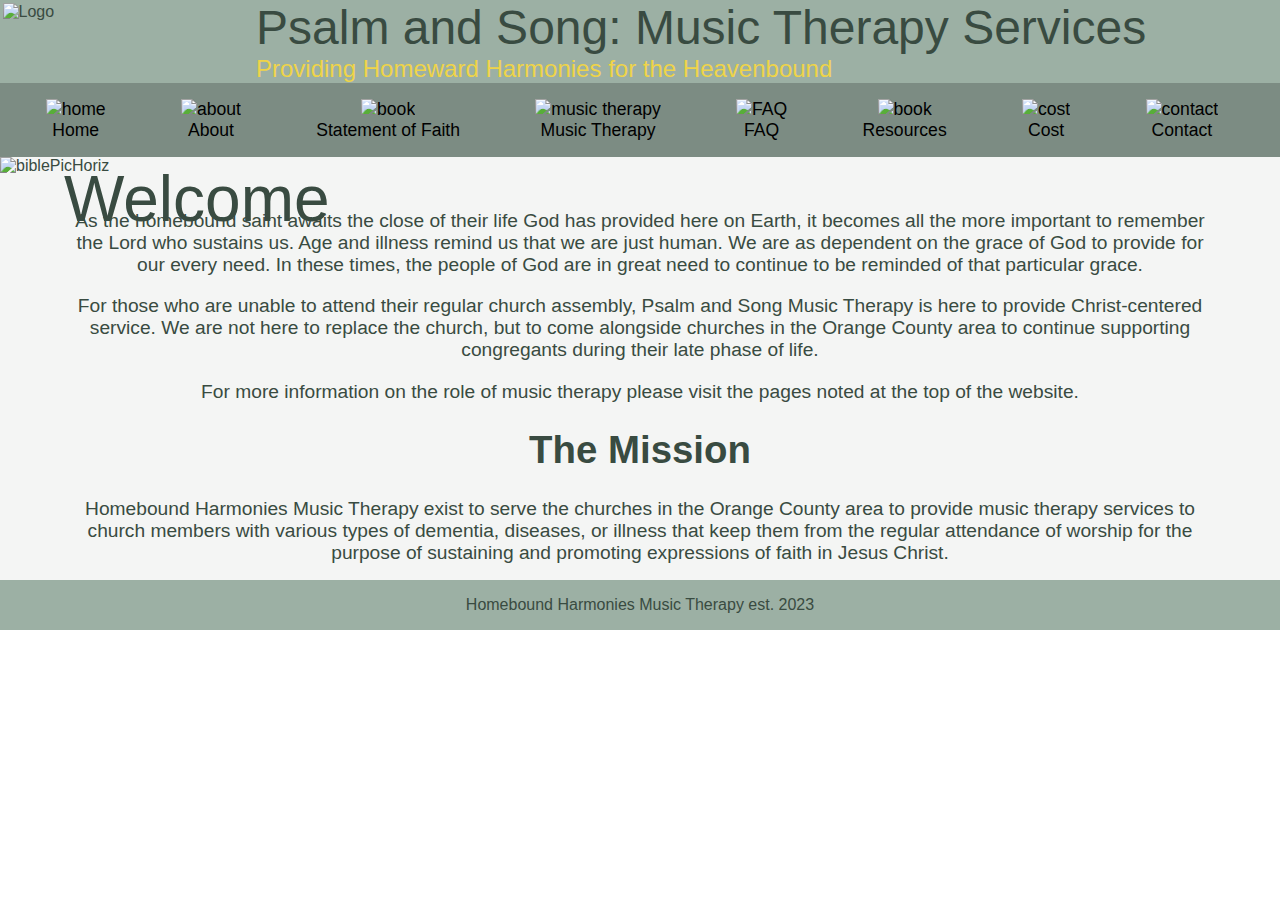
==== index.html @ 2b9ebd24 "Implement CSS styling for header, grid,add Home content" ====
<!DOCTYPE html>
<html lang="en">
  <head>
    <meta charset="UTF-8" />
    <meta http-equiv="X-UA-Compatible" content="IE=edge" />
    <meta name="viewport" content="width=device-width, initial-scale=1.0" />
    <title>Psalm and Song: Music Therapy Services</title>
    <link rel="stylesheet" href="style/style.css"/>
    <meta name="viewport" content="width=device-width, initial-scale=1" />
  </head>

  <body>
    <div class="header">
      <div class="logo">
        <div class="logoImage">
          <img src="images/Logo1Gold.svg" alt="Logo" height="150em" />
        </div>
        <div class="logoTextContent">
          <div class="logoName">Psalm and Song: Music Therapy Services</div>
          <div id="slogan">Providing Homeward Harmonies for the Heavenbound </div>
        </div>

      </div>
      <ul class="banner">
        <li class="headerButton">
          <a href="index.html"
            ><img
              class="headerImg"
              src="images/home.svg"
              alt="home"
            /><br />Home</a
          >
        </li>
        <li class="headerButton">
          <a href="html/about.html"
            ><img
              class="headerImg"
              src="images/about.svg"
              alt="about"
            /><br />About</a
          >
        </li>
        <li class="headerButton">
          <a href="html/statementOfFaith.html"
            ><img
              class="headerImg"
              src="images/book-open.svg"
              alt="book"
            /><br />Statement of Faith</a
          >
        </li>
        <li class="headerButton">
          <a href="html/musicTherapy.html"
            ><img
              class="headerImg"
              src="images/music.svg"
              alt="music therapy"
            /><br />Music Therapy</a
          >
        </li>
        <li class="headerButton">
          <a href="html/FAQ.html"
            ><img
              class="headerImg"
              src="images/question.svg"
              alt="FAQ"
            /><br />FAQ</a
          >
        </li>
        <li class="headerButton">
          <a href="html/resources.html"
            ><img
              class="headerImg"
              src="images/book.svg"
              alt="book"
            /><br />Resources</a
          >
        </li>
        <li class="headerButton">
          <a href="html/cost.html"
            ><img
              class="headerImg"
              src="images/clipboard.svg"
              alt="cost"
            /><br />Cost</a
          >
        </li>
        <li class="headerButton">
          <a href="html/contact.html"
            ><img
              class="headerImg"
              src="images/inbox.svg"
              alt="contact"
            /><br />Contact</a
          >
        </li>
      </ul>
    </div>
    <div class="body">
      <div id="picContain">
        <div id="welcomeBox">
          <div class="welcomeText">Welcome</div>
        </div>
        <img id="coverPic" src="/images/biblePic2.jpg" alt="biblePicHoriz" />
      </div>

      <div class="content">
        <div id="purposeStatement">
          <p>As the homebound saint awaits the close of their life God has provided here on Earth, it becomes all the more important to remember the Lord who sustains us. Age and illness remind us that we are just human. We are as dependent on the grace of God to provide for our every need. In these times, the people of God are in great need to continue to be reminded of that particular grace.</p>
          <p>For those who are unable to attend their regular church assembly, Psalm and Song Music Therapy is here to provide Christ-centered service. We are not here to replace the church, but to come alongside churches in the Orange County area to continue supporting congregants during their late phase of life.</p>

        <p>For more information on the role of music therapy please visit the pages noted at the top of the website.</p>
        </div>
        <div id="missionStatement">
          <h1>The Mission</h1>
          Homebound Harmonies Music Therapy exist to serve the churches in the
          Orange County area to provide music therapy services to church members
          with various types of dementia, diseases, or illness that keep them from
          the regular attendance of worship for the purpose of sustaining and
          promoting expressions of faith in Jesus Christ.
        </div>
        
      </div>
    </div>
    <div class="footer">Homebound Harmonies Music Therapy est. 2023</div>
  </body>
</html>

<!-- test.... -->
---- style/style.css ----
body {
  font-family: -apple-system, BlinkMacSystemFont, Lato, Roboto, Helvetica Neue,
    Arial, sans-serif;
  color: #394b41;
  display: grid;
  grid-template-areas:
    "header"
    "body"
    "footer";
  grid-template-rows: auto 1fr auto;
  margin: 0;
}

#picContain{
  position: relative;
}

#coverPic{
  max-width: 100vw;
}


/* HEADER CONTENT */

.logoImage{
  padding: 1%;
}

.logoTextContent{
  align-self: center;
  grid-template-areas: logoTextContent;
}
.logoName{
  font-size: 3em;
  /* color: #eed349 */
}

#slogan{
  font-size: 1.5em;
  color: #efd448; 
  font-weight: lighter;

}

.header {
  grid-area: header;
  background-color: #9cb0a4;
  display: grid;
  grid-template-areas: 
  "logo logoTextContent"  
  "banner banner";
}

.logo {
  display: grid;
  grid-template-columns: 20vw 80vw;
  grid-area: logo;
}

/* NAVBAR CONTENT */
.banner{
  margin: 0;
  display: flex;
  flex-direction: row;
  justify-content: space-around;
  list-style-type: none;
  background-color: rgba(0, 0, 0, 0.2);
  /* background-color: #B0A49C; */
  align-items: center;
  overflow: auto;
  white-space: nowrap;
  padding: 1em;
  grid-area: banner;
}


.headerButton{
  max-width: 100%;
  text-align: center;
  border-right: 1rem solid rgb(156, 176, 164, 0);
  font-size: 1.1em;
}

.headerButton > a:link {
  color: #000000;;
  text-decoration: none;
}

.headerButton > a:visited {
  color: #000000;;
  text-decoration: none;
}

.headerButton:hover {
  text-decoration: underline;
}
/* 
a:active {
  text-decoration: underline;
} */

/* BODY CONTENT */

.body {
  grid-area: body;
  background-color: #f4f5f4;
  min-height: 100%;
}
.content{
  font-size: 1.2em;
  padding: 1rem 4rem 1rem 4rem;

}

.footer {
  grid-area: footer;
  background: #9cb0a4;
}



/* SUBPAGE CONTENT */

#purposeStatement, #missionStatement{
  text-align: center;
}

.SoF{
  text-align: center;
}

#welcomeBox{
  font-size: 5vw;
  position: absolute;
  top: 30%;
  left: 5%;
}

#missionStatement{
  text-align: center;
}

/* FOOTER CONTENT */

.footer{
  text-align: center;
  align-self: center;
  padding: 1rem;
}
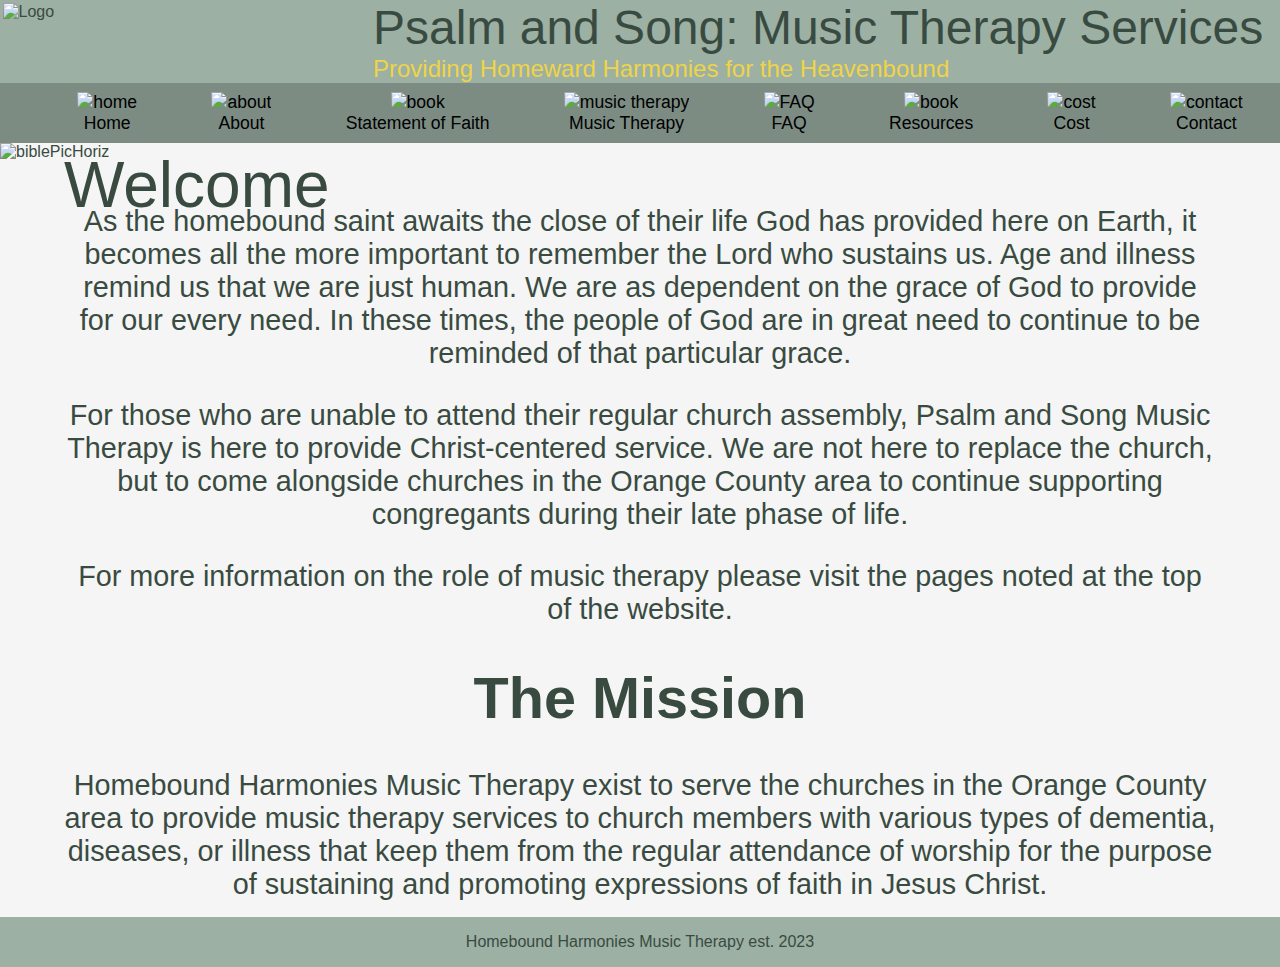
==== commit 89bafd65: "implement new mobile accessibility to all pages" ====
--- a/index.html
+++ b/index.html
@@ -5,97 +5,226 @@
     <meta http-equiv="X-UA-Compatible" content="IE=edge" />
     <meta name="viewport" content="width=device-width, initial-scale=1.0" />
     <title>Psalm and Song: Music Therapy Services</title>
-    <link rel="stylesheet" href="style/style.css"/>
+    <link rel="stylesheet" href="style/style.css" />
     <meta name="viewport" content="width=device-width, initial-scale=1" />
   </head>
 
   <body>
-    <div class="header">
-      <div class="logo">
-        <div class="logoImage">
-          <img src="images/Logo1Gold.svg" alt="Logo" height="150em" />
-        </div>
-        <div class="logoTextContent">
-          <div class="logoName">Psalm and Song: Music Therapy Services</div>
-          <div id="slogan">Providing Homeward Harmonies for the Heavenbound </div>
-        </div>
-
-      </div>
-      <ul class="banner">
-        <li class="headerButton">
-          <a href="index.html"
-            ><img
-              class="headerImg"
-              src="images/home.svg"
-              alt="home"
-            /><br />Home</a
-          >
-        </li>
-        <li class="headerButton">
-          <a href="html/about.html"
-            ><img
-              class="headerImg"
-              src="images/about.svg"
-              alt="about"
-            /><br />About</a
-          >
-        </li>
-        <li class="headerButton">
-          <a href="html/statementOfFaith.html"
-            ><img
-              class="headerImg"
-              src="images/book-open.svg"
-              alt="book"
-            /><br />Statement of Faith</a
-          >
-        </li>
-        <li class="headerButton">
-          <a href="html/musicTherapy.html"
-            ><img
-              class="headerImg"
-              src="images/music.svg"
-              alt="music therapy"
-            /><br />Music Therapy</a
-          >
-        </li>
-        <li class="headerButton">
-          <a href="html/FAQ.html"
-            ><img
-              class="headerImg"
-              src="images/question.svg"
-              alt="FAQ"
-            /><br />FAQ</a
-          >
-        </li>
-        <li class="headerButton">
-          <a href="html/resources.html"
-            ><img
-              class="headerImg"
-              src="images/book.svg"
-              alt="book"
-            /><br />Resources</a
-          >
-        </li>
-        <li class="headerButton">
-          <a href="html/cost.html"
-            ><img
-              class="headerImg"
-              src="images/clipboard.svg"
-              alt="cost"
-            /><br />Cost</a
-          >
-        </li>
-        <li class="headerButton">
-          <a href="html/contact.html"
-            ><img
-              class="headerImg"
-              src="images/inbox.svg"
-              alt="contact"
-            /><br />Contact</a
-          >
-        </li>
-      </ul>
+    <div id="web">
+      <div class="header">
+        <div class="logo">
+          <div class="logoImage">
+            <img src="/images/Logo1Gold.svg" alt="Logo" height="150em" />
+          </div>
+          <div class="logoTextContent">
+            <div class="logoName">Psalm and Song: Music Therapy Services</div>
+            <div id="slogan">
+              Providing Homeward Harmonies for the Heavenbound
+            </div>
+          </div>
+        </div>
+        <ul class="banner">
+          <li class="headerButton">
+            <a href="/index.html"
+              ><img
+                class="headerImg"
+                src="/images/home.svg"
+                alt="home"
+              /><br />Home</a
+            >
+          </li>
+          <li class="headerButton">
+            <a href="/html/about.html"
+              ><img
+                class="headerImg"
+                src="/images/about.svg"
+                alt="about"
+              /><br />About</a
+            >
+          </li>
+          <li class="headerButton">
+            <a href="/html/statementOfFaith.html"
+              ><img
+                class="headerImg"
+                src="/images/book-open.svg"
+                alt="book"
+              /><br />Statement of Faith</a
+            >
+          </li>
+          <li class="headerButton">
+            <a href="/html/musicTherapy.html"
+              ><img
+                class="headerImg"
+                src="/images/music.svg"
+                alt="music therapy"
+              /><br />Music Therapy</a
+            >
+          </li>
+          <li class="headerButton">
+            <a href="/html/FAQ.html"
+              ><img
+                class="headerImg"
+                src="/images/question.svg"
+                alt="FAQ"
+              /><br />FAQ</a
+            >
+          </li>
+          <li class="headerButton">
+            <a href="/html/resources.html"
+              ><img
+                class="headerImg"
+                src="/images/book.svg"
+                alt="book"
+              /><br />Resources</a
+            >
+          </li>
+          <li class="headerButton">
+            <a href="/html/cost.html"
+              ><img
+                class="headerImg"
+                src="/images/clipboard.svg"
+                alt="cost"
+              /><br />Cost</a
+            >
+          </li>
+          <li class="headerButton">
+            <a href="/html/contact.html"
+              ><img
+                class="headerImg"
+                src="/images/inbox.svg"
+                alt="contact"
+              /><br />Contact</a
+            >
+          </li>
+        </ul>
+      </div>
     </div>
+
+    <div id="mobile">
+      <div class="header">
+        <div class="logo">
+          <div class="logoImage">
+            <img src="/images/Logo1Gold.svg" alt="Logo" height="150em" />
+          </div>
+          <div class="logoTextContent">
+            <div class="logoName">Psalm and Song: Music Therapy Services</div>
+            <div id="slogan">
+              Providing Homeward Harmonies for the Heavenbound
+            </div>
+          </div>
+        </div>
+        <ul class="banner">
+          <li class="menuMain">
+            <a href="/index.html"
+              ><img
+                class="dropdownIcon"
+                src="/images/home.svg"
+                alt="home"
+              /><br />Home</a
+            >
+          </li>
+
+          <li class="menuMain">
+            <a href="" class="menuSub"
+              ><img
+                class="dropdownIcon"
+                src="/images/expand.svg"
+                alt="dropdownIcon"
+              /><br />About</a
+            >
+            <ul class="subContainer">
+              <li class="headerButton">
+                <a href="/html/about.html"
+                  ><img
+                    class="headerImg"
+                    src="/images/about.svg"
+                    alt="about"
+                  /><br />About Me</a
+                >
+              </li>
+              <li class="headerButton">
+                <a href="/html/statementOfFaith.html"
+                  ><img
+                    class="headerImg"
+                    src="/images/book-open.svg"
+                    alt="book"
+                  /><br />Statement of Faith</a
+                >
+              </li>
+            </ul>
+          </li>
+          <li class="menuMain">
+            <a href="" class="menuSub"
+              ><img
+                class="dropdownIcon"
+                src="/images/expand.svg"
+                alt="dropdownIcon"
+              /><br />Music Therapy</a
+            >
+            <ul class="subContainer">
+              <li class="headerButton">
+                <a href="/html/musicTherapy.html"
+                  ><img
+                    class="headerImg"
+                    src="/images/music.svg"
+                    alt="music therapy"
+                  /><br />About Music Therapy</a
+                >
+              </li>
+              <li class="headerButton">
+                <a href="/html/FAQ.html"
+                  ><img
+                    class="headerImg"
+                    src="/images/question.svg"
+                    alt="FAQ"
+                  /><br />FAQ</a
+                >
+              </li>
+              <li class="headerButton">
+                <a href="/html/resources.html"
+                  ><img
+                    class="headerImg"
+                    src="/images/book.svg"
+                    alt="book"
+                  /><br />Resources</a
+                >
+              </li>
+            </ul>
+          </li>
+          <li class="menuMain">
+            <a href="" class="menuSub"
+              ><img
+                class="dropdownIcon"
+                src="/images/expand.svg"
+                alt="dropdownIcon"
+              /><br />Services</a
+            >
+            <ul class="subContainer">
+              <li class="headerButton">
+                <a href="/html/cost.html"
+                  ><img
+                    class="headerImg"
+                    src="/images/clipboard.svg"
+                    alt="cost"
+                  /><br />Cost</a
+                >
+              </li>
+
+              <li class="headerButton">
+                <a href="/html/contact.html"
+                  ><img
+                    class="headerImg"
+                    src="/images/inbox.svg"
+                    alt="contact"
+                  /><br />Contact</a
+                >
+              </li>
+            </ul>
+          </li>
+        </ul>
+      </div>
+    </div>
+
     <div class="body">
       <div id="picContain">
         <div id="welcomeBox">
@@ -106,24 +235,39 @@
 
       <div class="content">
         <div id="purposeStatement">
-          <p>As the homebound saint awaits the close of their life God has provided here on Earth, it becomes all the more important to remember the Lord who sustains us. Age and illness remind us that we are just human. We are as dependent on the grace of God to provide for our every need. In these times, the people of God are in great need to continue to be reminded of that particular grace.</p>
-          <p>For those who are unable to attend their regular church assembly, Psalm and Song Music Therapy is here to provide Christ-centered service. We are not here to replace the church, but to come alongside churches in the Orange County area to continue supporting congregants during their late phase of life.</p>
-
-        <p>For more information on the role of music therapy please visit the pages noted at the top of the website.</p>
+          <p>
+            As the homebound saint awaits the close of their life God has
+            provided here on Earth, it becomes all the more important to
+            remember the Lord who sustains us. Age and illness remind us that we
+            are just human. We are as dependent on the grace of God to provide
+            for our every need. In these times, the people of God are in great
+            need to continue to be reminded of that particular grace.
+          </p>
+          <p>
+            For those who are unable to attend their regular church assembly,
+            Psalm and Song Music Therapy is here to provide Christ-centered
+            service. We are not here to replace the church, but to come
+            alongside churches in the Orange County area to continue supporting
+            congregants during their late phase of life.
+          </p>
+
+          <p>
+            For more information on the role of music therapy please visit the
+            pages noted at the top of the website.
+          </p>
         </div>
         <div id="missionStatement">
           <h1>The Mission</h1>
           Homebound Harmonies Music Therapy exist to serve the churches in the
           Orange County area to provide music therapy services to church members
-          with various types of dementia, diseases, or illness that keep them from
-          the regular attendance of worship for the purpose of sustaining and
-          promoting expressions of faith in Jesus Christ.
-        </div>
-        
+          with various types of dementia, diseases, or illness that keep them
+          from the regular attendance of worship for the purpose of sustaining
+          and promoting expressions of faith in Jesus Christ.
+        </div>
       </div>
     </div>
     <div class="footer">Homebound Harmonies Music Therapy est. 2023</div>
   </body>
 </html>
 
-<!-- test.... -->+<!-- test.... -->
--- a/style/style.css
+++ b/style/style.css
@@ -1,3 +1,8 @@
+:root{
+--defaultText: 3.2vh;
+--colLight: rgb(156, 176, 164);
+--colDark: rgb(128, 140, 132);
+}
 body {
   font-family: -apple-system, BlinkMacSystemFont, Lato, Roboto, Helvetica Neue,
     Arial, sans-serif;
@@ -11,8 +16,25 @@
   margin: 0;
 }
 
+/* ACCESSBILITY CONTENT */
+
+#mobile{
+  display: none;
+}
+
+@media(max-width: 1000px){
+  #web{
+    display: none;
+  }
+  #mobile{
+    display: block;
+  }
+}
+
+
 #picContain{
   position: relative;
+  z-index: 1;
 }
 
 #coverPic{
@@ -22,40 +44,46 @@
 
 /* HEADER CONTENT */
 
-.logoImage{
-  padding: 1%;
-}
-
-.logoTextContent{
-  align-self: center;
-  grid-template-areas: logoTextContent;
-}
-.logoName{
-  font-size: 3em;
-  /* color: #eed349 */
-}
-
-#slogan{
-  font-size: 1.5em;
-  color: #efd448; 
-  font-weight: lighter;
-
-}
 
 .header {
   grid-area: header;
   background-color: #9cb0a4;
   display: grid;
   grid-template-areas: 
-  "logo logoTextContent"  
+  "logo logo"  
   "banner banner";
 }
 
 .logo {
-  display: grid;
+  display: grid; 
   grid-template-columns: 20vw 80vw;
   grid-area: logo;
-}
+  grid-template-areas: "logoImage logoTextContent";
+}
+.logoImage{
+  padding: 1%;
+  grid-area: logoImage;
+  min-width: 20vw;
+}
+
+.logoTextContent{
+  align-self: center;
+  grid-area: logoTextContent;
+  padding-left: max(13vh);
+}
+.logoName{
+  font-size: 3em;
+  /* font-size:7vh; */
+  /* color: #eed349 */
+}
+
+#slogan{
+  font-size: 1.5em;
+  color: #efd448; 
+  font-weight: lighter;
+
+}
+
 
 /* NAVBAR CONTENT */
 .banner{
@@ -67,18 +95,68 @@
   background-color: rgba(0, 0, 0, 0.2);
   /* background-color: #B0A49C; */
   align-items: center;
-  overflow: auto;
-  white-space: nowrap;
-  padding: 1em;
   grid-area: banner;
-}
-
-
-.headerButton{
+
+}
+
+.menuMain{
+  min-width: 24vw;
+  text-align: center;
+  padding-top: 0.5em;
+  padding-bottom:0.5em;
+}
+.subContainer{
+  z-index: 5;
+
+  position:absolute;
+  margin-top: 0.5em;
+  padding-left:0;
+  padding-top: .5em;
+  border-top: 1.2vh solid #0a5a48;
+  width: 24vw;
+  background-color: rgb(156, 176, 164, 0.9);
+  ;
+  visibility: hidden;
+  opacity: 0;
+  transition: visibility 0s, opacity 0.25s,;
+}
+
+.menuMain> :first-child:hover{
+  font-weight: 700;
+}
+
+.menuMain:hover .subContainer{
+  visibility: visible;
+  opacity: 1;
+}
+
+.menuSub{
   max-width: 100%;
   text-align: center;
   border-right: 1rem solid rgb(156, 176, 164, 0);
   font-size: 1.1em;
+  position: relative;
+}
+
+a:link{
+  color: #000000;;
+  text-decoration: none;
+}
+
+a:visited{
+  color: #000000;;
+  text-decoration: none;
+}
+
+
+
+
+.headerButton{
+  text-align:center;
+  font-size: 1.1em;
+  list-style: none;
+  padding: 0.5em;
+
 }
 
 .headerButton > a:link {
@@ -107,7 +185,9 @@
   min-height: 100%;
 }
 .content{
-  font-size: 1.2em;
+  /* font-size: 1.2em; */
+  /* font-size: 3.2vh; */
+  font-size: var(--defaultText);
   padding: 1rem 4rem 1rem 4rem;
 
 }
@@ -140,6 +220,25 @@
   text-align: center;
 }
 
+.emailBox{
+  padding: 0.50em;
+}
+
+#emailSubmit{
+  font-size: var(--defaultText);
+  border: none;
+  background-color: var(--colLight);
+  padding: 15px 32px;
+  color: #394b41;
+  border-radius: 0.75rem;
+}
+
+#emailSubmit:hover{
+  cursor: pointer;
+  text-decoration: underline;
+  position: relative
+}
+
 /* FOOTER CONTENT */
 
 .footer{
